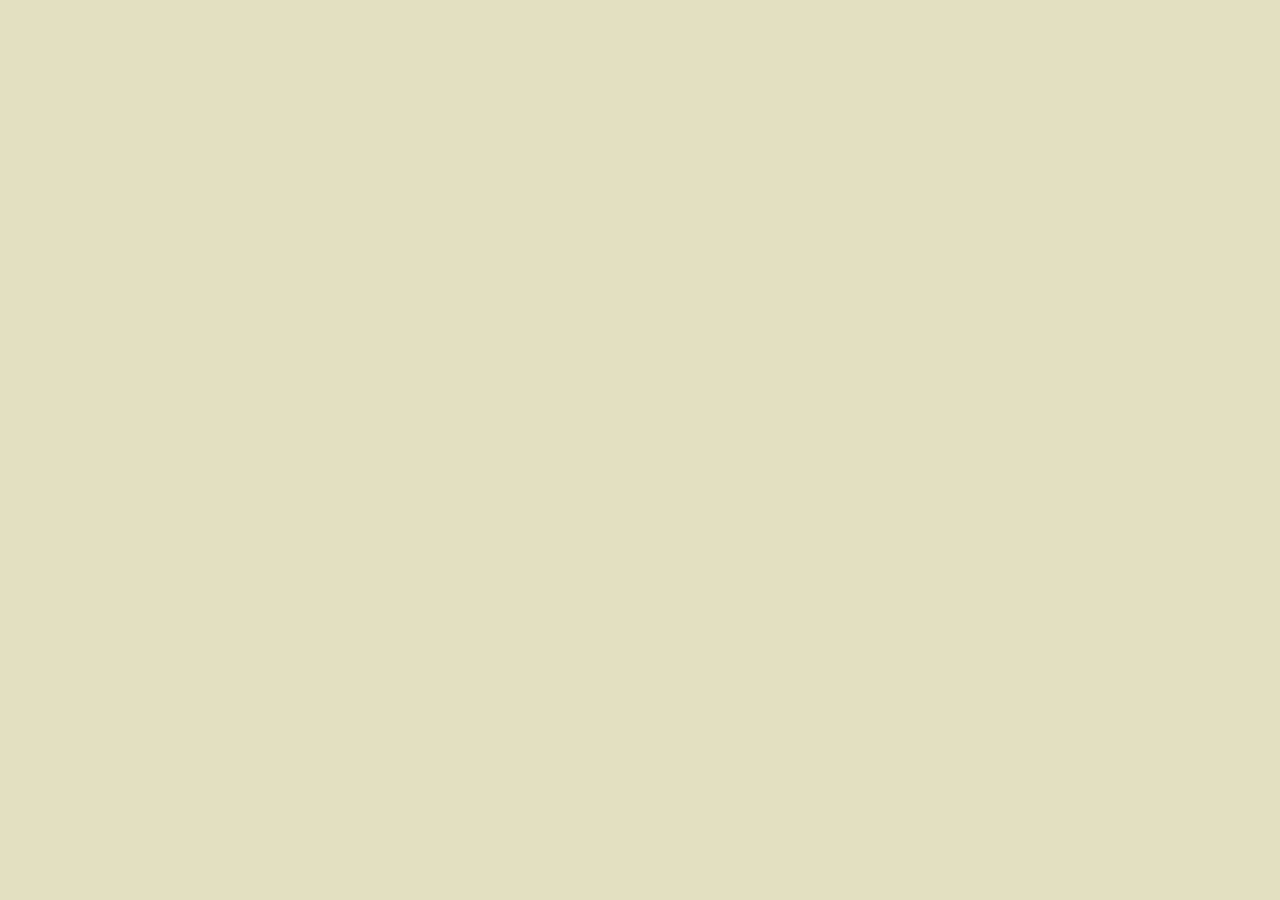
==== CLIENT/pages/account.html @ 1bbab89e "update to nav" ====
<!DOCTYPE html>
<html lang="en">
<head>
    <meta charset="UTF-8">
    <meta http-equiv="X-UA-Compatible" content="IE=edge">
    <meta name="viewport" content="width=device-width, initial-scale=1.0">
    <link href="https://cdn.jsdelivr.net/npm/bootstrap@5.1.3/dist/css/bootstrap.min.css" rel="stylesheet" integrity="sha384-1BmE4kWBq78iYhFldvKuhfTAU6auU8tT94WrHftjDbrCEXSU1oBoqyl2QvZ6jIW3" crossorigin="anonymous">
    <link rel="stylesheet" href="./resources/css/index.css">
    <title>Quad Landscaping</title>
    <link rel="shortcut icon" href="C:\Users\matth\OneDrive\Documents\MIS 321\Group Project\Code\client\resources\images\Untitled-2 (2) (1).png">
    
</head>
<body style="background-color: rgb(224, 224, 194);" onLoad="accountLoad()">
    
    <nav class="py-2 border-bottom" style="background-color: darkgray; margin: 25px;" id="nav">
    </nav>   
    
    





    <script src="https://cdn.jsdelivr.net/npm/bootstrap@5.1.3/dist/js/bootstrap.bundle.min.js" integrity="sha384-ka7Sk0Gln4gmtz2MlQnikT1wXgYsOg+OMhuP+IlRH9sENBO0LRn5q+8nbTov4+1p" crossorigin="anonymous"></script>
    <script src="./resources/scripts/index.js"></script>
</body>
</html>
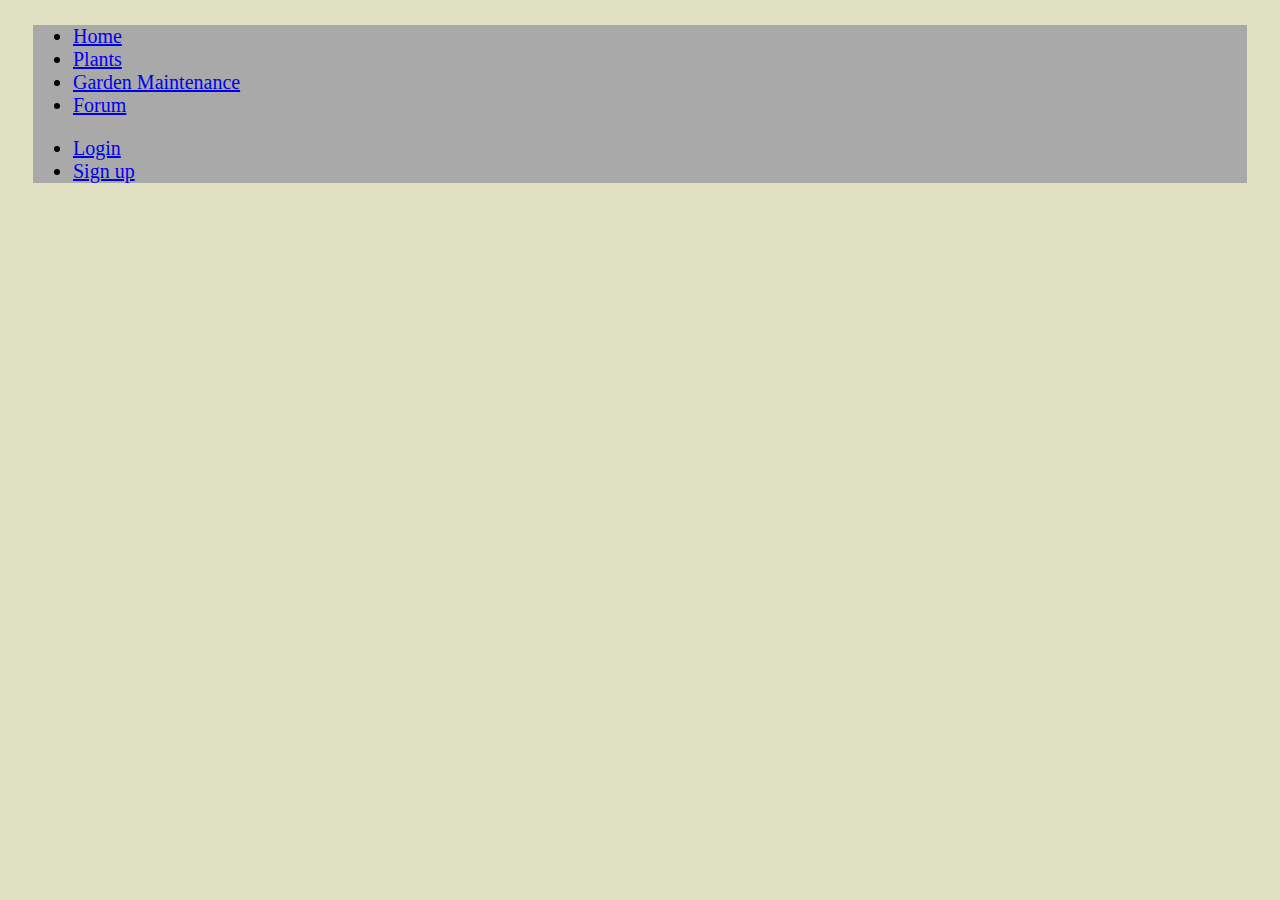
==== commit 817586e0: "matthew update" ====
--- a/CLIENT/pages/account.html
+++ b/CLIENT/pages/account.html
@@ -5,14 +5,14 @@
     <meta http-equiv="X-UA-Compatible" content="IE=edge">
     <meta name="viewport" content="width=device-width, initial-scale=1.0">
     <link href="https://cdn.jsdelivr.net/npm/bootstrap@5.1.3/dist/css/bootstrap.min.css" rel="stylesheet" integrity="sha384-1BmE4kWBq78iYhFldvKuhfTAU6auU8tT94WrHftjDbrCEXSU1oBoqyl2QvZ6jIW3" crossorigin="anonymous">
-    <link rel="stylesheet" href="./resources/css/index.css">
+    <link rel="stylesheet" href="../resources/css/index.css">
     <title>Quad Landscaping</title>
-    <link rel="shortcut icon" href="C:\Users\matth\OneDrive\Documents\MIS 321\Group Project\Code\client\resources\images\Untitled-2 (2) (1).png">
+    <link rel="shortcut icon" href="./images/Logo.png">
     
 </head>
 <body style="background-color: rgb(224, 224, 194);" onLoad="accountLoad()">
     
-    <nav class="py-2 border-bottom" style="background-color: darkgray; margin: 25px;" id="nav">
+    <nav class="py-2 border-bottom rounded" style="background-color: darkgray; margin: 25px;" id="nav">
     </nav>   
     
     
@@ -22,6 +22,6 @@
 
 
     <script src="https://cdn.jsdelivr.net/npm/bootstrap@5.1.3/dist/js/bootstrap.bundle.min.js" integrity="sha384-ka7Sk0Gln4gmtz2MlQnikT1wXgYsOg+OMhuP+IlRH9sENBO0LRn5q+8nbTov4+1p" crossorigin="anonymous"></script>
-    <script src="./resources/scripts/index.js"></script>
+    <script src="../resources/scripts/index.js"></script>
 </body>
 </html>--- a/CLIENT/resources/css/index.css
+++ b/CLIENT/resources/css/index.css
@@ -0,0 +1,52 @@
+#nav{
+    font-size: 20px;
+}
+
+/* Plants */
+#plantImg{
+    width: 100%;
+    object-fit: cover;
+    height: 200px;
+}
+
+#plantTable{
+    text-align: center;
+}
+
+#plantCol{
+    padding-top: 10px;
+    padding-bottom: 10px;
+}
+
+/* Forum */
+#sortBar{
+    margin-left: 100px;
+    margin-right: 100px;
+    height: 50px;
+    
+}
+
+#toolbar{
+    width: 150px;
+}
+
+
+/* sign in and up */
+#signInContainer{
+    padding-top: 20px;
+}
+
+#signIn{
+    padding: 15px;
+    font-size: 30px;
+    text-align: center;
+
+}
+
+#signUp{
+    padding: 15px;
+    font-size: 30px;
+    text-align: center;
+
+}
+
